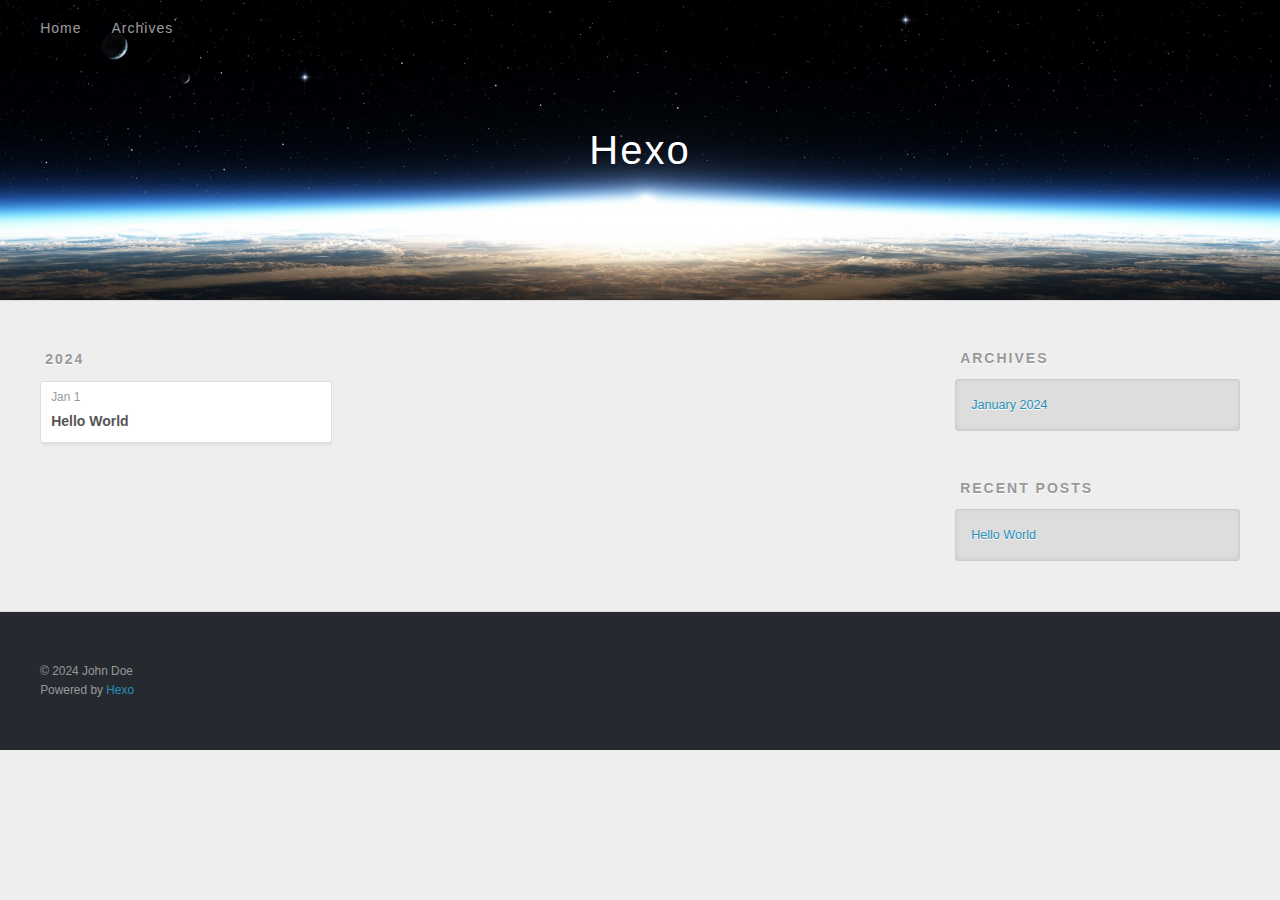
==== archives/index.html @ ea914201 "Site updated: 2024-01-01 23:39:46" ====
<!DOCTYPE html>
<html>
<head>
  <meta charset="utf-8">
  
  
  <title>Archives | Hexo</title>
  <meta name="viewport" content="width=device-width, initial-scale=1, shrink-to-fit=no">
  <meta property="og:type" content="website">
<meta property="og:title" content="Hexo">
<meta property="og:url" content="http://example.com/archives/index.html">
<meta property="og:site_name" content="Hexo">
<meta property="og:locale" content="en_US">
<meta property="article:author" content="John Doe">
<meta name="twitter:card" content="summary">
  
    <link rel="alternate" href="/atom.xml" title="Hexo" type="application/atom+xml">
  
  
    <link rel="shortcut icon" href="/favicon.png">
  
  
  
<link rel="stylesheet" href="/css/style.css">

  
    
<link rel="stylesheet" href="/fancybox/jquery.fancybox.min.css">

  
  
<meta name="generator" content="Hexo 7.0.0"></head>

<body>
  <div id="container">
    <div id="wrap">
      <header id="header">
  <div id="banner"></div>
  <div id="header-outer" class="outer">
    <div id="header-title" class="inner">
      <h1 id="logo-wrap">
        <a href="/" id="logo">Hexo</a>
      </h1>
      
    </div>
    <div id="header-inner" class="inner">
      <nav id="main-nav">
        <a id="main-nav-toggle" class="nav-icon"><span class="fa fa-bars"></span></a>
        
          <a class="main-nav-link" href="/">Home</a>
        
          <a class="main-nav-link" href="/archives">Archives</a>
        
      </nav>
      <nav id="sub-nav">
        
        
          <a class="nav-icon" href="/atom.xml" title="RSS Feed"><span class="fa fa-rss"></span></a>
        
        <a class="nav-icon nav-search-btn" title="Search"><span class="fa fa-search"></span></a>
      </nav>
      <div id="search-form-wrap">
        <form action="//google.com/search" method="get" accept-charset="UTF-8" class="search-form"><input type="search" name="q" class="search-form-input" placeholder="Search"><button type="submit" class="search-form-submit">&#xF002;</button><input type="hidden" name="sitesearch" value="http://example.com"></form>
      </div>
    </div>
  </div>
</header>

      <div class="outer">
        <section id="main">
  
  
    
    
      
      
      <section class="archives-wrap">
        <div class="archive-year-wrap">
          <a href="/archives/2024" class="archive-year">2024</a>
        </div>
        <div class="archives">
    
    <article class="archive-article archive-type-post">
  <div class="archive-article-inner">
    <header class="archive-article-header">
      <a href="/2024/01/01/hello-world/" class="archive-article-date">
  <time class="dt-published" datetime="2024-01-01T15:35:44.004Z" itemprop="datePublished">Jan 1</time>
</a>
      
  
    <h1 itemprop="name">
      <a class="archive-article-title" href="/2024/01/01/hello-world/">Hello World</a>
    </h1>
  

    </header>
  </div>
</article>
  
  
    </div></section>
  


</section>
        
          <aside id="sidebar">
  
    

  
    

  
    
  
    
  <div class="widget-wrap">
    <h3 class="widget-title">Archives</h3>
    <div class="widget">
      <ul class="archive-list"><li class="archive-list-item"><a class="archive-list-link" href="/archives/2024/01/">January 2024</a></li></ul>
    </div>
  </div>


  
    
  <div class="widget-wrap">
    <h3 class="widget-title">Recent Posts</h3>
    <div class="widget">
      <ul>
        
          <li>
            <a href="/2024/01/01/hello-world/">Hello World</a>
          </li>
        
      </ul>
    </div>
  </div>

  
</aside>
        
      </div>
      <footer id="footer">
  
  <div class="outer">
    <div id="footer-info" class="inner">
      
      &copy; 2024 John Doe<br>
      Powered by <a href="https://hexo.io/" target="_blank">Hexo</a>
    </div>
  </div>
</footer>

    </div>
    <nav id="mobile-nav">
  
    <a href="/" class="mobile-nav-link">Home</a>
  
    <a href="/archives" class="mobile-nav-link">Archives</a>
  
</nav>
    


<script src="/js/jquery-3.6.4.min.js"></script>



  
<script src="/fancybox/jquery.fancybox.min.js"></script>




<script src="/js/script.js"></script>





  </div>
</body>
</html>
---- css/style.css ----
body {
  width: 100%;
}
body:before,
body:after {
  content: "";
  display: table;
}
body:after {
  clear: both;
}
html,
body,
div,
span,
applet,
object,
iframe,
h1,
h2,
h3,
h4,
h5,
h6,
p,
blockquote,
pre,
a,
abbr,
acronym,
address,
big,
cite,
code,
del,
dfn,
em,
img,
ins,
kbd,
q,
s,
samp,
small,
strike,
strong,
sub,
sup,
tt,
var,
dl,
dt,
dd,
ol,
ul,
li,
fieldset,
form,
label,
legend,
table,
caption,
tbody,
tfoot,
thead,
tr,
th,
td {
  margin: 0;
  padding: 0;
  border: 0;
  outline: 0;
  font-weight: inherit;
  font-style: inherit;
  font-family: inherit;
  font-size: 100%;
  vertical-align: baseline;
}
body {
  line-height: 1;
  color: #000;
  background: #fff;
}
ol,
ul {
  list-style: none;
}
table {
  border-collapse: separate;
  border-spacing: 0;
  vertical-align: middle;
}
caption,
th,
td {
  text-align: left;
  font-weight: normal;
  vertical-align: middle;
}
a img {
  border: none;
}
input,
button {
  margin: 0;
  padding: 0;
}
input::-moz-focus-inner,
button::-moz-focus-inner {
  border: 0;
  padding: 0;
}
html,
body,
#container {
  height: 100%;
}
body {
  background: #eee;
  font: 14px -apple-system, BlinkMacSystemFont, "Segoe UI", "Roboto", "Oxygen", "Ubuntu", "Cantarell", "Fira Sans", "Droid Sans", "Helvetica Neue", sans-serif;
  -webkit-text-size-adjust: 100%;
}
.outer {
  max-width: 1220px;
  margin: 0 auto;
  padding: 0 20px;
}
.outer:before,
.outer:after {
  content: "";
  display: table;
}
.outer:after {
  clear: both;
}
.inner {
  display: inline;
  float: left;
  width: 98.33333333333333%;
  margin: 0 0.833333333333333%;
}
.left,
.alignleft {
  float: left;
}
.right,
.alignright {
  float: right;
}
.clear {
  clear: both;
}
#container {
  position: relative;
}
.mobile-nav-on {
  overflow: hidden;
}
#wrap {
  height: 100%;
  width: 100%;
  position: absolute;
  top: 0;
  left: 0;
  -webkit-transition: 0.2s ease-out;
  -moz-transition: 0.2s ease-out;
  -ms-transition: 0.2s ease-out;
  transition: 0.2s ease-out;
  z-index: 1;
  background: #eee;
}
.mobile-nav-on #wrap {
  left: 280px;
}
@media screen and (min-width: 768px) {
  #main {
    display: inline;
    float: left;
    width: 73.33333333333333%;
    margin: 0 0.833333333333333%;
  }
}
.article-date,
.article-category-link,
.archive-year,
.widget-title {
  text-decoration: none;
  text-transform: uppercase;
  letter-spacing: 2px;
  color: #999;
  margin-bottom: 1em;
  margin-left: 5px;
  line-height: 1em;
  text-shadow: 0 1px #fff;
  font-weight: bold;
}
.article-inner,
.archive-article-inner {
  background: #fff;
  -webkit-box-shadow: 1px 2px 3px #ddd;
  box-shadow: 1px 2px 3px #ddd;
  border: 1px solid #ddd;
  border-radius: 3px;
}
.article-entry h1,
.widget h1 {
  font-size: 2em;
}
.article-entry h2,
.widget h2 {
  font-size: 1.5em;
}
.article-entry h3,
.widget h3 {
  font-size: 1.3em;
}
.article-entry h4,
.widget h4 {
  font-size: 1.2em;
}
.article-entry h5,
.widget h5 {
  font-size: 1em;
}
.article-entry h6,
.widget h6 {
  font-size: 1em;
  color: #999;
}
.article-entry hr,
.widget hr {
  border: 1px dashed #ddd;
}
.article-entry strong,
.widget strong {
  font-weight: bold;
}
.article-entry em,
.widget em,
.article-entry cite,
.widget cite {
  font-style: italic;
}
.article-entry sup,
.widget sup,
.article-entry sub,
.widget sub {
  font-size: 0.75em;
  line-height: 0;
  position: relative;
  vertical-align: baseline;
}
.article-entry sup,
.widget sup {
  top: -0.5em;
}
.article-entry sub,
.widget sub {
  bottom: -0.2em;
}
.article-entry small,
.widget small {
  font-size: 0.85em;
}
.article-entry acronym,
.widget acronym,
.article-entry abbr,
.widget abbr {
  border-bottom: 1px dotted;
}
.article-entry ul,
.widget ul,
.article-entry ol,
.widget ol,
.article-entry dl,
.widget dl {
  margin: 0 20px;
  line-height: 1.6em;
}
.article-entry ul ul,
.widget ul ul,
.article-entry ol ul,
.widget ol ul,
.article-entry ul ol,
.widget ul ol,
.article-entry ol ol,
.widget ol ol {
  margin-top: 0;
  margin-bottom: 0;
}
.article-entry ul,
.widget ul {
  list-style: disc;
}
.article-entry ol,
.widget ol {
  list-style: decimal;
}
.article-entry dt,
.widget dt {
  font-weight: bold;
}
#header {
  height: 300px;
  position: relative;
  border-bottom: 1px solid #ddd;
}
#header:before,
#header:after {
  content: "";
  position: absolute;
  left: 0;
  right: 0;
  height: 40px;
}
#header:before {
  top: 0;
  background: -webkit-linear-gradient(rgba(0,0,0,0.2), transparent);
  background: -moz-linear-gradient(rgba(0,0,0,0.2), transparent);
  background: -ms-linear-gradient(rgba(0,0,0,0.2), transparent);
  background: linear-gradient(rgba(0,0,0,0.2), transparent);
}
#header:after {
  bottom: 0;
  background: -webkit-linear-gradient(transparent, rgba(0,0,0,0.2));
  background: -moz-linear-gradient(transparent, rgba(0,0,0,0.2));
  background: -ms-linear-gradient(transparent, rgba(0,0,0,0.2));
  background: linear-gradient(transparent, rgba(0,0,0,0.2));
}
#header-outer {
  height: 100%;
  position: relative;
}
#header-inner {
  position: relative;
  overflow: hidden;
}
#banner {
  position: absolute;
  top: 0;
  left: 0;
  width: 100%;
  height: 100%;
  background: url("images/banner.jpg") center #000;
  background-size: cover;
  z-index: -1;
}
#header-title {
  text-align: center;
  height: 40px;
  position: absolute;
  top: 50%;
  left: 0;
  margin-top: -20px;
}
#logo,
#subtitle {
  text-decoration: none;
  color: #fff;
  font-weight: 300;
  text-shadow: 0 1px 4px rgba(0,0,0,0.3);
}
#logo {
  font-size: 40px;
  line-height: 40px;
  letter-spacing: 2px;
}
#subtitle {
  font-size: 16px;
  line-height: 16px;
  letter-spacing: 1px;
}
#subtitle-wrap {
  margin-top: 16px;
}
#main-nav {
  float: left;
  margin-left: -15px;
}
.nav-icon,
.main-nav-link {
  float: left;
  color: #fff;
  opacity: 0.6;
  text-decoration: none;
  text-shadow: 0 1px rgba(0,0,0,0.2);
  -webkit-transition: opacity 0.2s;
  -moz-transition: opacity 0.2s;
  -ms-transition: opacity 0.2s;
  transition: opacity 0.2s;
  display: block;
  padding: 20px 15px;
}
.nav-icon:hover,
.main-nav-link:hover {
  opacity: 1;
}
.nav-icon {
  text-align: center;
  font-size: 14px;
  width: 14px;
  height: 14px;
  padding: 20px 15px;
  position: relative;
  cursor: pointer;
}
.main-nav-link {
  font-weight: 300;
  letter-spacing: 1px;
}
@media screen and (max-width: 479px) {
  .main-nav-link {
    display: none;
  }
}
#main-nav-toggle {
  display: none;
}
@media screen and (max-width: 479px) {
  #main-nav-toggle {
    display: block;
  }
}
#sub-nav {
  float: right;
  margin-right: -15px;
}
#search-form-wrap {
  position: absolute;
  top: 15px;
  width: 150px;
  height: 30px;
  right: -150px;
  opacity: 0;
  -webkit-transition: 0.2s ease-out;
  -moz-transition: 0.2s ease-out;
  -ms-transition: 0.2s ease-out;
  transition: 0.2s ease-out;
}
#search-form-wrap.on {
  opacity: 1;
  right: 0;
}
@media screen and (max-width: 479px) {
  #search-form-wrap {
    width: 100%;
    right: -100%;
  }
}
.search-form {
  position: absolute;
  top: 0;
  left: 0;
  right: 0;
  background: #fff;
  padding: 5px 15px;
  border-radius: 15px;
  -webkit-box-shadow: 0 0 10px rgba(0,0,0,0.3);
  box-shadow: 0 0 10px rgba(0,0,0,0.3);
}
.search-form-input {
  border: none;
  background: none;
  color: #555;
  width: 100%;
  font: 13px -apple-system, BlinkMacSystemFont, "Segoe UI", "Roboto", "Oxygen", "Ubuntu", "Cantarell", "Fira Sans", "Droid Sans", "Helvetica Neue", sans-serif;
  outline: none;
}
.search-form-input::-webkit-search-results-decoration,
.search-form-input::-webkit-search-cancel-button {
  -webkit-appearance: none;
}
.search-form-submit {
  position: absolute;
  top: 50%;
  right: 10px;
  margin-top: -7px;
  font: 13px ForkAwesome;
  border: none;
  background: none;
  color: #bbb;
  cursor: pointer;
}
.search-form-submit:hover,
.search-form-submit:focus {
  color: #777;
}
.article {
  margin: 50px 0;
}
.article-inner {
  overflow: hidden;
}
.article-meta:before,
.article-meta:after {
  content: "";
  display: table;
}
.article-meta:after {
  clear: both;
}
.article-date {
  float: left;
}
.article-category {
  float: left;
  line-height: 1em;
  color: #ccc;
  text-shadow: 0 1px #fff;
  margin-left: 8px;
}
.article-category:before {
  content: "\2022";
}
.article-category-link {
  margin: 0 12px 1em;
}
.article-header {
  padding: 20px 20px 0;
}
.article-title {
  text-decoration: none;
  font-size: 2em;
  font-weight: bold;
  color: #555;
  line-height: 1.1em;
  -webkit-transition: color 0.2s;
  -moz-transition: color 0.2s;
  -ms-transition: color 0.2s;
  transition: color 0.2s;
}
a.article-title:hover {
  color: #258fb8;
}
.article-entry {
  color: #555;
  padding: 0 20px;
}
.article-entry:before,
.article-entry:after {
  content: "";
  display: table;
}
.article-entry:after {
  clear: both;
}
.article-entry p,
.article-entry table {
  line-height: 1.6em;
  margin: 1.6em 0;
}
.article-entry h1,
.article-entry h2,
.article-entry h3,
.article-entry h4,
.article-entry h5,
.article-entry h6 {
  font-weight: bold;
}
.article-entry h1,
.article-entry h2,
.article-entry h3,
.article-entry h4,
.article-entry h5,
.article-entry h6 {
  line-height: 1.1em;
  margin: 1.1em 0;
}
.article-entry a {
  color: #258fb8;
  text-decoration: none;
}
.article-entry a:hover {
  text-decoration: underline;
}
.article-entry ul,
.article-entry ol,
.article-entry dl {
  margin-top: 1.6em;
  margin-bottom: 1.6em;
}
.article-entry img,
.article-entry video {
  max-width: 100%;
  height: auto;
  display: block;
  margin: auto;
}
.article-entry iframe {
  border: none;
}
.article-entry table {
  width: 100%;
  border-collapse: collapse;
  border-spacing: 0;
}
.article-entry th {
  font-weight: bold;
  border-bottom: 3px solid #ddd;
  padding-bottom: 0.5em;
}
.article-entry td {
  border-bottom: 1px solid #ddd;
  padding: 10px 0;
}
.article-entry blockquote {
  font-family: Georgia, "Times New Roman", serif;
  margin: 1.6em 20px;
  text-align: center;
}
.article-entry blockquote footer {
  font-size: 14px;
  margin: 1.6em 0;
  font-family: -apple-system, BlinkMacSystemFont, "Segoe UI", "Roboto", "Oxygen", "Ubuntu", "Cantarell", "Fira Sans", "Droid Sans", "Helvetica Neue", sans-serif;
}
.article-entry blockquote footer cite:before {
  content: "—";
  padding: 0 0.5em;
}
.article-entry .pullquote {
  text-align: left;
  width: 45%;
  margin: 0;
}
.article-entry .pullquote.left {
  margin-left: 0.5em;
  margin-right: 1em;
}
.article-entry .pullquote.right {
  margin-right: 0.5em;
  margin-left: 1em;
}
.article-entry .caption {
  color: #999;
  display: block;
  font-size: 0.9em;
  margin-top: 0.5em;
  position: relative;
  text-align: center;
}
.article-entry .video-container {
  position: relative;
  padding-top: 56.25%;
  height: 0;
  overflow: hidden;
}
.article-entry .video-container iframe,
.article-entry .video-container object,
.article-entry .video-container embed {
  position: absolute;
  top: 0;
  left: 0;
  width: 100%;
  height: 100%;
  margin-top: 0;
}
.article-more-link a {
  display: inline-block;
  line-height: 1em;
  padding: 6px 15px;
  border-radius: 15px;
  background: #eee;
  color: #999;
  text-shadow: 0 1px #fff;
  text-decoration: none;
}
.article-more-link a:hover {
  background: #258fb8;
  color: #fff;
  text-decoration: none;
  text-shadow: 0 1px #1e7293;
}
.article-footer {
  font-size: 0.85em;
  line-height: 1.6em;
  border-top: 1px solid #ddd;
  padding-top: 1.6em;
  margin: 0 20px 20px;
}
.article-footer:before,
.article-footer:after {
  content: "";
  display: table;
}
.article-footer:after {
  clear: both;
}
.article-footer a {
  color: #999;
  text-decoration: none;
}
.article-footer a:hover {
  color: #555;
}
.article-tag-list-item {
  float: left;
  margin-right: 10px;
}
.article-tag-list-link:before {
  content: "#";
}
.article-comment-link {
  float: right;
}
.article-comment-link:before {
  padding-right: 8px;
}
.article-share-link {
  cursor: pointer;
  float: right;
  margin-left: 20px;
}
.article-share-link:before {
  padding-right: 6px;
}
#article-nav {
  position: relative;
}
#article-nav:before,
#article-nav:after {
  content: "";
  display: table;
}
#article-nav:after {
  clear: both;
}
@media screen and (min-width: 768px) {
  #article-nav {
    margin: 50px 0;
  }
  #article-nav:before {
    width: 8px;
    height: 8px;
    position: absolute;
    top: 50%;
    left: 50%;
    margin-top: -4px;
    margin-left: -4px;
    content: "";
    border-radius: 50%;
    background: #ddd;
    -webkit-box-shadow: 0 1px 2px #fff;
    box-shadow: 0 1px 2px #fff;
  }
}
.article-nav-link-wrap {
  text-decoration: none;
  text-shadow: 0 1px #fff;
  color: #999;
  -webkit-box-sizing: border-box;
  -moz-box-sizing: border-box;
  box-sizing: border-box;
  margin-top: 50px;
  text-align: center;
  display: block;
}
.article-nav-link-wrap:hover {
  color: #555;
}
@media screen and (min-width: 768px) {
  .article-nav-link-wrap {
    width: 50%;
    margin-top: 0;
  }
}
@media screen and (min-width: 768px) {
  #article-nav-newer {
    float: left;
    text-align: right;
    padding-right: 20px;
  }
}
@media screen and (min-width: 768px) {
  #article-nav-older {
    float: right;
    text-align: left;
    padding-left: 20px;
  }
}
.article-nav-caption {
  text-transform: uppercase;
  letter-spacing: 2px;
  color: #ddd;
  line-height: 1em;
  font-weight: bold;
}
#article-nav-newer .article-nav-caption {
  margin-right: -2px;
}
.article-nav-title {
  font-size: 0.85em;
  line-height: 1.6em;
  margin-top: 0.5em;
}
.article-share-box {
  position: absolute;
  display: none;
  background: #fff;
  -webkit-box-shadow: 1px 2px 10px rgba(0,0,0,0.2);
  box-shadow: 1px 2px 10px rgba(0,0,0,0.2);
  border-radius: 3px;
  margin-left: -145px;
  overflow: hidden;
  z-index: 1;
}
.article-share-box.on {
  display: block;
}
.article-share-input {
  width: 100%;
  background: none;
  -webkit-box-sizing: border-box;
  -moz-box-sizing: border-box;
  box-sizing: border-box;
  font: 14px -apple-system, BlinkMacSystemFont, "Segoe UI", "Roboto", "Oxygen", "Ubuntu", "Cantarell", "Fira Sans", "Droid Sans", "Helvetica Neue", sans-serif;
  padding: 0 15px;
  color: #555;
  outline: none;
  border: 1px solid #ddd;
  border-radius: 3px 3px 0 0;
  height: 36px;
  line-height: 36px;
}
.article-share-links {
  background: #eee;
}
.article-share-links:before,
.article-share-links:after {
  content: "";
  display: table;
}
.article-share-links:after {
  clear: both;
}
.article-share-twitter,
.article-share-facebook,
.article-share-pinterest,
.article-share-linkedin {
  width: 50px;
  height: 36px;
  display: block;
  float: left;
  position: relative;
  color: #999;
  text-shadow: 0 1px #fff;
}
.article-share-twitter:before,
.article-share-facebook:before,
.article-share-pinterest:before,
.article-share-linkedin:before {
  font-size: 20px;
  width: 20px;
  height: 20px;
  position: absolute;
  top: 50%;
  left: 50%;
  margin-top: -10px;
  margin-left: -10px;
  text-align: center;
}
.article-share-twitter:hover,
.article-share-facebook:hover,
.article-share-pinterest:hover,
.article-share-linkedin:hover {
  color: #fff;
}
.article-share-twitter:hover {
  background: #00aced;
  text-shadow: 0 1px #008abe;
}
.article-share-facebook:hover {
  background: #3b5998;
  text-shadow: 0 1px #2f477a;
}
.article-share-pinterest:hover {
  background: #cb2027;
  text-shadow: 0 1px #a21a1f;
}
.article-share-linkedin:hover {
  background: #0077b5;
  text-shadow: 0 1px #005f91;
}
.article-gallery {
  background: #000;
  position: relative;
}
.article-gallery-photos {
  position: relative;
  overflow: hidden;
}
.article-gallery-img {
  display: none;
  max-width: 100%;
}
.article-gallery-img:first-child {
  display: block;
}
.article-gallery-img.loaded {
  position: absolute;
  display: block;
}
.article-gallery-img img {
  display: block;
  max-width: 100%;
  margin: 0 auto;
}
#comments {
  background: #fff;
  -webkit-box-shadow: 1px 2px 3px #ddd;
  box-shadow: 1px 2px 3px #ddd;
  padding: 20px;
  border: 1px solid #ddd;
  border-radius: 3px;
  margin: 50px 0;
}
#comments a {
  color: #258fb8;
}
.archives-wrap {
  margin: 50px 0;
}
.archives:before,
.archives:after {
  content: "";
  display: table;
}
.archives:after {
  clear: both;
}
.archive-year-wrap {
  margin-bottom: 1em;
}
.archives {
  -webkit-column-gap: 10px;
  -moz-column-gap: 10px;
  column-gap: 10px;
}
@media screen and (min-width: 480px) and (max-width: 767px) {
  .archives {
    -webkit-column-count: 2;
    -moz-column-count: 2;
    column-count: 2;
  }
}
@media screen and (min-width: 768px) {
  .archives {
    -webkit-column-count: 3;
    -moz-column-count: 3;
    column-count: 3;
  }
}
.archive-article {
  -webkit-column-break-inside: avoid;
  page-break-inside: avoid;
  overflow: hidden;
  break-inside: avoid-column;
}
.archive-article-inner {
  padding: 10px;
  margin-bottom: 15px;
}
.archive-article-title {
  text-decoration: none;
  font-weight: bold;
  color: #555;
  -webkit-transition: color 0.2s;
  -moz-transition: color 0.2s;
  -ms-transition: color 0.2s;
  transition: color 0.2s;
  line-height: 1.6em;
}
.archive-article-title:hover {
  color: #258fb8;
}
.archive-article-footer {
  margin-top: 1em;
}
.archive-article-date {
  color: #999;
  text-decoration: none;
  font-size: 0.85em;
  line-height: 1em;
  margin-bottom: 0.5em;
  display: block;
}
#page-nav {
  margin: 50px auto;
  background: #fff;
  -webkit-box-shadow: 1px 2px 3px #ddd;
  box-shadow: 1px 2px 3px #ddd;
  border: 1px solid #ddd;
  border-radius: 3px;
  text-align: center;
  color: #999;
  overflow: hidden;
}
#page-nav:before,
#page-nav:after {
  content: "";
  display: table;
}
#page-nav:after {
  clear: both;
}
#page-nav a,
#page-nav span {
  padding: 10px 20px;
  line-height: 1;
  height: 2ex;
}
#page-nav a {
  color: #999;
  text-decoration: none;
}
#page-nav a:hover {
  background: #999;
  color: #fff;
}
#page-nav .prev {
  float: left;
}
#page-nav .next {
  float: right;
}
#page-nav .page-number {
  display: inline-block;
}
@media screen and (max-width: 479px) {
  #page-nav .page-number {
    display: none;
  }
}
#page-nav .current {
  color: #555;
  font-weight: bold;
}
#page-nav .space {
  color: #ddd;
}
#footer {
  background: #262a30;
  padding: 50px 0;
  border-top: 1px solid #ddd;
  color: #999;
}
#footer a {
  color: #258fb8;
  text-decoration: none;
}
#footer a:hover {
  text-decoration: underline;
}
#footer-info {
  line-height: 1.6em;
  font-size: 0.85em;
}
.article-entry pre,
.article-entry .highlight {
  background: #2d2d2d;
  margin: 0 -20px;
  padding: 15px 20px;
  border-style: solid;
  border-color: #ddd;
  border-width: 1px 0;
  overflow: auto;
  color: #ccc;
  line-height: 22.400000000000002px;
}
.article-entry .highlight .gutter pre,
.article-entry .gist .gist-file .gist-data .line-numbers {
  color: #666;
  font-size: 0.85em;
}
.article-entry pre,
.article-entry code {
  font-family: "Source Code Pro", Consolas, Monaco, Menlo, Consolas, monospace;
}
.article-entry code {
  background: #eee;
  text-shadow: 0 1px #fff;
  padding: 0 0.3em;
}
.article-entry pre code {
  background: none;
  text-shadow: none;
  padding: 0;
}
.article-entry .highlight pre {
  border: none;
  margin: 0;
  padding: 0;
}
.article-entry .highlight table {
  margin: 0;
  width: auto;
}
.article-entry .highlight td {
  border: none;
  padding: 0;
}
.article-entry .highlight figcaption {
  font-size: 0.85em;
  color: #999;
  line-height: 1em;
  margin-bottom: 1em;
}
.article-entry .highlight figcaption:before,
.article-entry .highlight figcaption:after {
  content: "";
  display: table;
}
.article-entry .highlight figcaption:after {
  clear: both;
}
.article-entry .highlight figcaption a {
  float: right;
}
.article-entry .highlight .gutter {
  -moz-user-select: none;
  -ms-user-select: none;
  -webkit-user-select: none;
  -webkit-user-select: none;
  -moz-user-select: none;
  -ms-user-select: none;
  user-select: none;
}
.article-entry .highlight .gutter pre {
  text-align: right;
  padding-right: 20px;
}
.article-entry .highlight .line {
  height: 22.400000000000002px;
}
.article-entry .highlight .line.marked {
  background: #515151;
}
.article-entry .gist {
  margin: 0 -20px;
  border-style: solid;
  border-color: #ddd;
  border-width: 1px 0;
  background: #2d2d2d;
  padding: 15px 20px 15px 0;
}
.article-entry .gist .gist-file {
  border: none;
  font-family: "Source Code Pro", Consolas, Monaco, Menlo, Consolas, monospace;
  margin: 0;
}
.article-entry .gist .gist-file .gist-data {
  background: none;
  border: none;
}
.article-entry .gist .gist-file .gist-data .line-numbers {
  background: none;
  border: none;
  padding: 0 20px 0 0;
}
.article-entry .gist .gist-file .gist-data .line-data {
  padding: 0 !important;
}
.article-entry .gist .gist-file .highlight {
  margin: 0;
  padding: 0;
  border: none;
}
.article-entry .gist .gist-file .gist-meta {
  background: #2d2d2d;
  color: #999;
  font: 0.85em -apple-system, BlinkMacSystemFont, "Segoe UI", "Roboto", "Oxygen", "Ubuntu", "Cantarell", "Fira Sans", "Droid Sans", "Helvetica Neue", sans-serif;
  text-shadow: 0 0;
  padding: 0;
  margin-top: 1em;
  margin-left: 20px;
}
.article-entry .gist .gist-file .gist-meta a {
  color: #258fb8;
  font-weight: normal;
}
.article-entry .gist .gist-file .gist-meta a:hover {
  text-decoration: underline;
}
pre .comment,
pre .title {
  color: #999;
}
pre .variable,
pre .attribute,
pre .tag,
pre .regexp,
pre .ruby .constant,
pre .xml .tag .title,
pre .xml .pi,
pre .xml .doctype,
pre .html .doctype,
pre .css .id,
pre .css .class,
pre .css .pseudo {
  color: #f2777a;
}
pre .number,
pre .preprocessor,
pre .built_in,
pre .literal,
pre .params,
pre .constant {
  color: #f99157;
}
pre .class,
pre .ruby .class .title,
pre .css .rules .attribute {
  color: #9c9;
}
pre .string,
pre .value,
pre .inheritance,
pre .header,
pre .ruby .symbol,
pre .xml .cdata {
  color: #9c9;
}
pre .css .hexcolor {
  color: #6cc;
}
pre .function,
pre .python .decorator,
pre .python .title,
pre .ruby .function .title,
pre .ruby .title .keyword,
pre .perl .sub,
pre .javascript .title,
pre .coffeescript .title {
  color: #69c;
}
pre .keyword,
pre .javascript .function {
  color: #c9c;
}
@media screen and (max-width: 479px) {
  #mobile-nav {
    position: absolute;
    top: 0;
    left: 0;
    width: 280px;
    height: 100%;
    background: #191919;
    border-right: 1px solid #fff;
  }
}
@media screen and (max-width: 479px) {
  .mobile-nav-link {
    display: block;
    color: #999;
    text-decoration: none;
    padding: 15px 20px;
    font-weight: bold;
  }
  .mobile-nav-link:hover {
    color: #fff;
  }
}
@media screen and (min-width: 768px) {
  #sidebar {
    display: inline;
    float: left;
    width: 23.333333333333332%;
    margin: 0 0.833333333333333%;
  }
}
.widget-wrap {
  margin: 50px 0;
}
.widget {
  color: #777;
  text-shadow: 0 1px #fff;
  background: #ddd;
  -webkit-box-shadow: 0 -1px 4px #ccc inset;
  box-shadow: 0 -1px 4px #ccc inset;
  border: 1px solid #ccc;
  padding: 15px;
  border-radius: 3px;
}
.widget a {
  color: #258fb8;
  text-decoration: none;
}
.widget a:hover {
  text-decoration: underline;
}
.widget ul ul,
.widget ol ul,
.widget dl ul,
.widget ul ol,
.widget ol ol,
.widget dl ol,
.widget ul dl,
.widget ol dl,
.widget dl dl {
  margin-left: 15px;
  list-style: disc;
}
.widget {
  line-height: 1.6em;
  word-wrap: break-word;
  font-size: 0.9em;
}
.widget ul,
.widget ol {
  list-style: none;
  margin: 0;
}
.widget ul ul,
.widget ol ul,
.widget ul ol,
.widget ol ol {
  margin: 0 20px;
}
.widget ul ul,
.widget ol ul {
  list-style: disc;
}
.widget ul ol,
.widget ol ol {
  list-style: decimal;
}
.category-list-count,
.tag-list-count,
.archive-list-count {
  padding-left: 5px;
  color: #999;
  font-size: 0.85em;
}
.category-list-count:before,
.tag-list-count:before,
.archive-list-count:before {
  content: "(";
}
.category-list-count:after,
.tag-list-count:after,
.archive-list-count:after {
  content: ")";
}
.tagcloud a {
  margin-right: 5px;
  display: inline-block;
}
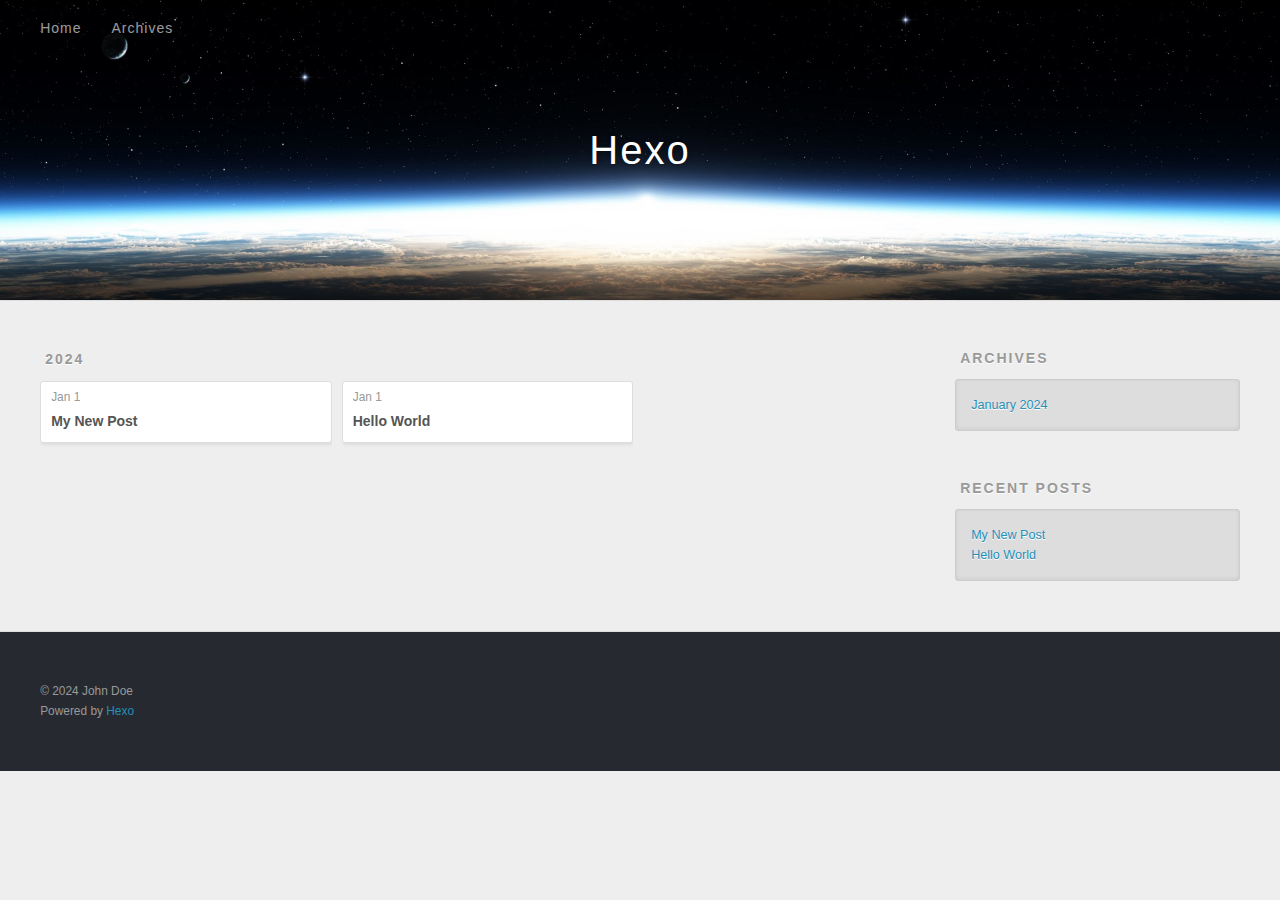
==== commit 409861bf: "Site updated: 2024-01-01 23:45:33" ====
--- a/archives/index.html
+++ b/archives/index.html
@@ -83,6 +83,25 @@
     <article class="archive-article archive-type-post">
   <div class="archive-article-inner">
     <header class="archive-article-header">
+      <a href="/2024/01/01/My-New-Post/" class="archive-article-date">
+  <time class="dt-published" datetime="2024-01-01T15:44:40.000Z" itemprop="datePublished">Jan 1</time>
+</a>
+      
+  
+    <h1 itemprop="name">
+      <a class="archive-article-title" href="/2024/01/01/My-New-Post/">My New Post</a>
+    </h1>
+  
+
+    </header>
+  </div>
+</article>
+  
+    
+    
+    <article class="archive-article archive-type-post">
+  <div class="archive-article-inner">
+    <header class="archive-article-header">
       <a href="/2024/01/01/hello-world/" class="archive-article-date">
   <time class="dt-published" datetime="2024-01-01T15:35:44.004Z" itemprop="datePublished">Jan 1</time>
 </a>
@@ -131,6 +150,10 @@
       <ul>
         
           <li>
+            <a href="/2024/01/01/My-New-Post/">My New Post</a>
+          </li>
+        
+          <li>
             <a href="/2024/01/01/hello-world/">Hello World</a>
           </li>
         
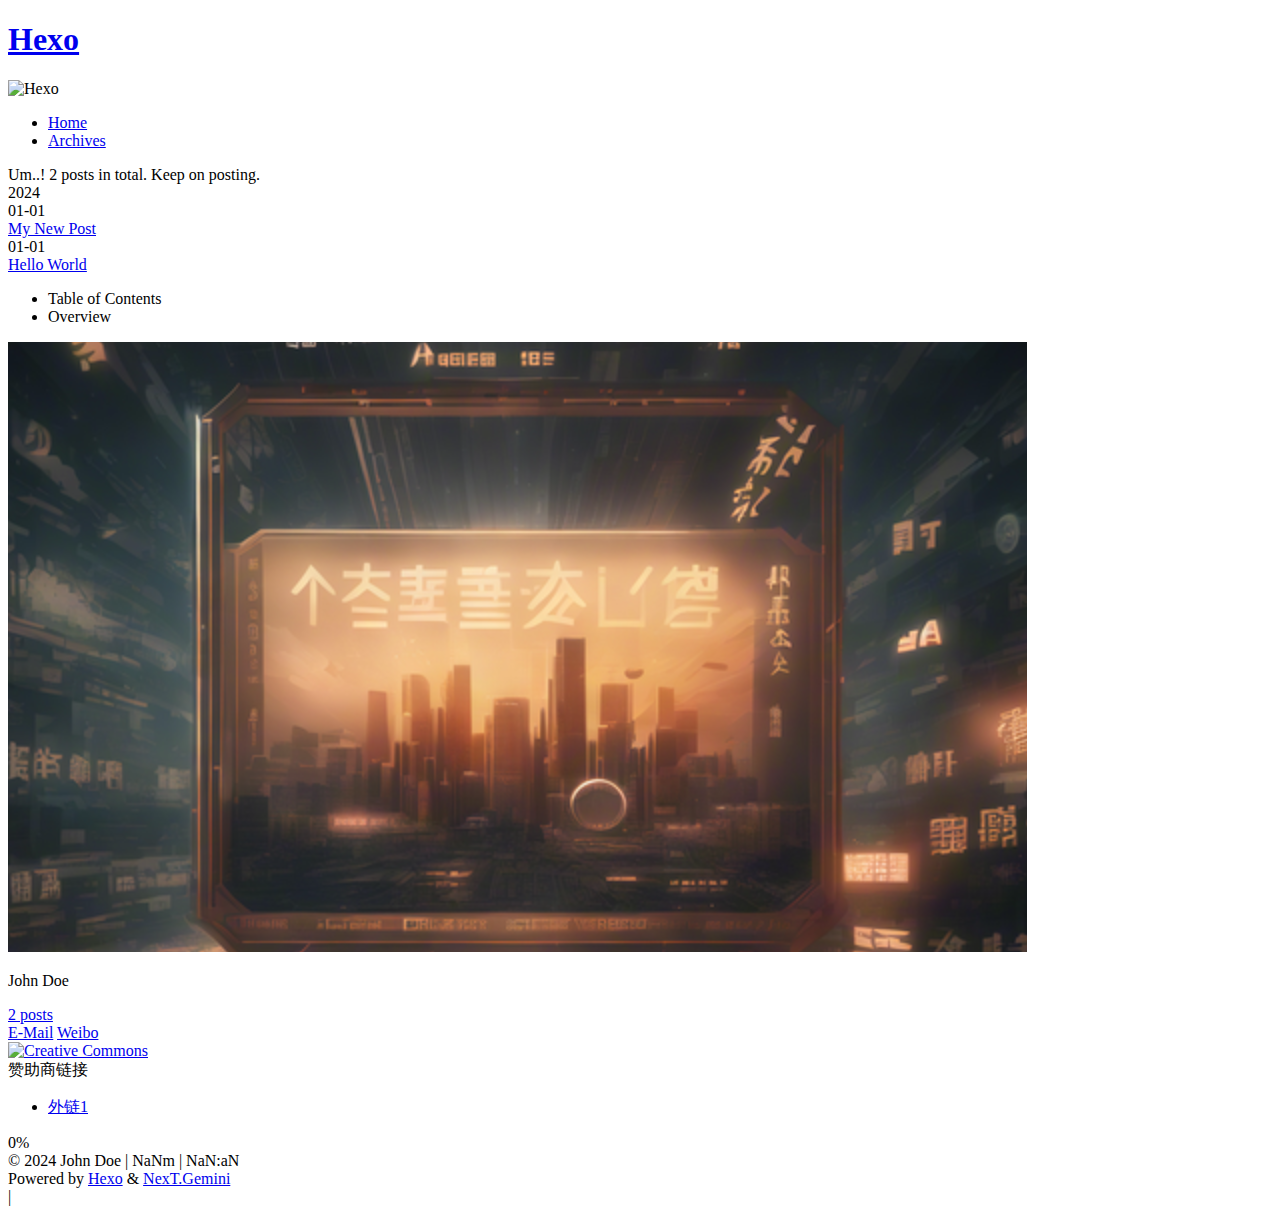
==== commit e10ebe5a: "Site updated: 2024-01-04 15:02:35" ====
--- a/archives/index.html
+++ b/archives/index.html
@@ -1,11 +1,25 @@
 <!DOCTYPE html>
-<html>
+<html lang="en">
 <head>
-  <meta charset="utf-8">
-  
-  
-  <title>Archives | Hexo</title>
-  <meta name="viewport" content="width=device-width, initial-scale=1, shrink-to-fit=no">
+  <meta charset="UTF-8">
+<meta name="viewport" content="width=device-width, initial-scale=1, maximum-scale=2">
+<meta name="theme-color" content="#222">
+<meta name="generator" content="Hexo 7.0.0">
+  <link rel="apple-touch-icon" sizes="180x180" href="/images/apple-touch-icon-next.png">
+  <link rel="icon" type="image/png" sizes="32x32" href="/images/favicon-32x32-next.png">
+  <link rel="icon" type="image/png" sizes="16x16" href="/images/favicon-16x16-next.png">
+  <link rel="mask-icon" href="/images/logo.svg" color="#222">
+
+<link rel="stylesheet" href="/css/main.css">
+
+
+<link rel="stylesheet" href="/lib/font-awesome/css/font-awesome.min.css">
+
+<script id="hexo-configurations">
+    var NexT = window.NexT || {};
+    var CONFIG = {"hostname":"example.com","root":"/","scheme":"Gemini","version":"7.8.0","exturl":false,"sidebar":{"position":"left","display":"post","padding":18,"offset":12,"onmobile":false},"copycode":{"enable":false,"show_result":false,"style":null},"back2top":{"enable":true,"sidebar":true,"scrollpercent":true},"bookmark":{"enable":false,"color":"#222","save":"auto"},"fancybox":false,"mediumzoom":false,"lazyload":false,"pangu":false,"comments":{"style":"tabs","active":null,"storage":true,"lazyload":false,"nav":null},"algolia":{"hits":{"per_page":10},"labels":{"input_placeholder":"Search for Posts","hits_empty":"We didn't find any results for the search: ${query}","hits_stats":"${hits} results found in ${time} ms"}},"localsearch":{"enable":false,"trigger":"auto","top_n_per_article":1,"unescape":false,"preload":false},"motion":{"enable":false,"async":false,"transition":{"post_block":"fadeIn","post_header":"slideDownIn","post_body":"slideDownIn","coll_header":"slideLeftIn","sidebar":"slideUpIn"}},"path":"search.xml"};
+  </script>
+
   <meta property="og:type" content="website">
 <meta property="og:title" content="Hexo">
 <meta property="og:url" content="http://example.com/archives/index.html">
@@ -13,196 +27,396 @@
 <meta property="og:locale" content="en_US">
 <meta property="article:author" content="John Doe">
 <meta name="twitter:card" content="summary">
-  
-    <link rel="alternate" href="/atom.xml" title="Hexo" type="application/atom+xml">
-  
-  
-    <link rel="shortcut icon" href="/favicon.png">
-  
-  
-  
-<link rel="stylesheet" href="/css/style.css">
-
-  
+
+<link rel="canonical" href="http://example.com/archives/">
+
+
+<script id="page-configurations">
+  // https://hexo.io/docs/variables.html
+  CONFIG.page = {
+    sidebar: "",
+    isHome : false,
+    isPost : false,
+    lang   : 'en'
+  };
+</script>
+
+  <title>Archive | Hexo</title>
+  
+
+
+  <script>
+    var _hmt = _hmt || [];
+    (function() {
+      var hm = document.createElement("script");
+      hm.src = "https://hm.baidu.com/hm.js?1b298aa441372e41146f017e1b4cd1e5";
+      var s = document.getElementsByTagName("script")[0];
+      s.parentNode.insertBefore(hm, s);
+    })();
+  </script>
+
+
+
+
+  <noscript>
+  <style>
+  .use-motion .brand,
+  .use-motion .menu-item,
+  .sidebar-inner,
+  .use-motion .post-block,
+  .use-motion .pagination,
+  .use-motion .comments,
+  .use-motion .post-header,
+  .use-motion .post-body,
+  .use-motion .collection-header { opacity: initial; }
+
+  .use-motion .site-title,
+  .use-motion .site-subtitle {
+    opacity: initial;
+    top: initial;
+  }
+
+  .use-motion .logo-line-before i { left: initial; }
+  .use-motion .logo-line-after i { right: initial; }
+  </style>
+</noscript>
+
+</head>
+
+<body itemscope itemtype="http://schema.org/WebPage">
+  <div class="container">
+    <div class="headband"></div>
+
+    <header class="header" itemscope itemtype="http://schema.org/WPHeader">
+      <div class="header-inner"><div class="site-brand-container">
+  <div class="site-nav-toggle">
+    <div class="toggle" aria-label="Toggle navigation bar">
+      <span class="toggle-line toggle-line-first"></span>
+      <span class="toggle-line toggle-line-middle"></span>
+      <span class="toggle-line toggle-line-last"></span>
+    </div>
+  </div>
+
+  <div class="site-meta custom-logo">
+
+    <a href="/" class="brand" rel="start">
+      <span class="logo-line-before"><i></i></span>
+      <h1 class="site-title">Hexo</h1>
+      <span class="logo-line-after"><i></i></span>
+    </a>
+      <a>
+        <img class="custom-logo-image" src="/uploads/custom-logo.jpg" alt="Hexo">
+      </a>
+  </div>
+
+  <div class="site-nav-right">
+    <div class="toggle popup-trigger">
+    </div>
+  </div>
+</div>
+
+
+
+
+<nav class="site-nav">
+  <ul id="menu" class="menu">
+        <li class="menu-item menu-item-home">
+
+    <a href="/" rel="section"><i class="fa fa-fw fa-home"></i>Home</a>
+
+  </li>
+        <li class="menu-item menu-item-archives">
+
+    <a href="/archives/" rel="section"><i class="fa fa-fw fa-archive"></i>Archives</a>
+
+  </li>
+  </ul>
+</nav>
+
+
+
+
+</div>
+    </header>
+
     
-<link rel="stylesheet" href="/fancybox/jquery.fancybox.min.css">
-
-  
-  
-<meta name="generator" content="Hexo 7.0.0"></head>
-
-<body>
-  <div id="container">
-    <div id="wrap">
-      <header id="header">
-  <div id="banner"></div>
-  <div id="header-outer" class="outer">
-    <div id="header-title" class="inner">
-      <h1 id="logo-wrap">
-        <a href="/" id="logo">Hexo</a>
-      </h1>
+
+
+    <main class="main">
+      <div class="main-inner">
+        <div class="content-wrap">
+          
+
+          <div class="content archive">
+            
+
+  
+  
+  
+  <div class="post-block">
+    <div class="posts-collapse">
+      <div class="collection-title">
+        <span class="collection-header">Um..! 2 posts in total. Keep on posting.</span>
+      </div>
+
       
-    </div>
-    <div id="header-inner" class="inner">
-      <nav id="main-nav">
-        <a id="main-nav-toggle" class="nav-icon"><span class="fa fa-bars"></span></a>
+    <div class="collection-year">
+      <span class="collection-header">2024</span>
+    </div>
+
+  <article itemscope itemtype="http://schema.org/Article">
+    <header class="post-header">
+
+      <div class="post-meta">
+        <time itemprop="dateCreated"
+              datetime="2024-01-01T23:44:40+08:00"
+              content="2024-01-01">
+          01-01
+        </time>
+      </div>
+
+      <div class="post-title">
+          <a class="post-title-link" href="/2024/01/01/My-New-Post/" itemprop="url">
+            <span itemprop="name">My New Post</span>
+          </a>
+      </div>
+
+    </header>
+  </article>
+
+  <article itemscope itemtype="http://schema.org/Article">
+    <header class="post-header">
+
+      <div class="post-meta">
+        <time itemprop="dateCreated"
+              datetime="2024-01-01T23:35:44+08:00"
+              content="2024-01-01">
+          01-01
+        </time>
+      </div>
+
+      <div class="post-title">
+          <a class="post-title-link" href="/2024/01/01/hello-world/" itemprop="url">
+            <span itemprop="name">Hello World</span>
+          </a>
+      </div>
+
+    </header>
+  </article>
+
+
+    </div>
+  </div>
+  
+  
+  
+
+  
+
+
+
+          </div>
+          
+
+<script>
+  window.addEventListener('tabs:register', () => {
+    let { activeClass } = CONFIG.comments;
+    if (CONFIG.comments.storage) {
+      activeClass = localStorage.getItem('comments_active') || activeClass;
+    }
+    if (activeClass) {
+      let activeTab = document.querySelector(`a[href="#comment-${activeClass}"]`);
+      if (activeTab) {
+        activeTab.click();
+      }
+    }
+  });
+  if (CONFIG.comments.storage) {
+    window.addEventListener('tabs:click', event => {
+      if (!event.target.matches('.tabs-comment .tab-content .tab-pane')) return;
+      let commentClass = event.target.classList[1];
+      localStorage.setItem('comments_active', commentClass);
+    });
+  }
+</script>
+
+        </div>
+          
+  
+  <div class="toggle sidebar-toggle">
+    <span class="toggle-line toggle-line-first"></span>
+    <span class="toggle-line toggle-line-middle"></span>
+    <span class="toggle-line toggle-line-last"></span>
+  </div>
+
+  <aside class="sidebar">
+    <div class="sidebar-inner">
+
+      <ul class="sidebar-nav motion-element">
+        <li class="sidebar-nav-toc">
+          Table of Contents
+        </li>
+        <li class="sidebar-nav-overview">
+          Overview
+        </li>
+      </ul>
+
+      <!--noindex-->
+      <div class="post-toc-wrap sidebar-panel">
+      </div>
+      <!--/noindex-->
+
+      <div class="site-overview-wrap sidebar-panel">
+        <div class="site-author motion-element" itemprop="author" itemscope itemtype="http://schema.org/Person">
+    <img class="site-author-image" itemprop="image" alt="John Doe"
+      src="/images/avatar.jpg">
+  <p class="site-author-name" itemprop="name">John Doe</p>
+  <div class="site-description" itemprop="description"></div>
+</div>
+<div class="site-state-wrap motion-element">
+  <nav class="site-state">
+      <div class="site-state-item site-state-posts">
+          <a href="/archives/">
         
-          <a class="main-nav-link" href="/">Home</a>
+          <span class="site-state-item-count">2</span>
+          <span class="site-state-item-name">posts</span>
+        </a>
+      </div>
+  </nav>
+</div>
+  <div class="links-of-author motion-element">
+      <span class="links-of-author-item">
+        <a href="mailto:yourname@gmail.com" title="E-Mail → mailto:yourname@gmail.com" rel="noopener" target="_blank"><i class="fa fa-fw fa-envelope"></i>E-Mail</a>
+      </span>
+      <span class="links-of-author-item">
+        <a href="https://weibo.com/yourname" title="Weibo → https:&#x2F;&#x2F;weibo.com&#x2F;yourname" rel="noopener" target="_blank"><i class="fa fa-fw fa-weibo"></i>Weibo</a>
+      </span>
+  </div>
+  <div class="cc-license motion-element" itemprop="license">
+    <a href="https://creativecommons.org/licenses/by-nc-sa/4.0/" class="cc-opacity" rel="noopener" target="_blank"><img src="/images/cc-by-nc-sa.svg" alt="Creative Commons"></a>
+  </div>
+
+
+  <div class="links-of-blogroll motion-element">
+    <div class="links-of-blogroll-title">
+      <i class="fa fa-fw fa-link"></i>
+      赞助商链接
+    </div>
+    <ul class="links-of-blogroll-list">
+        <li class="links-of-blogroll-item">
+          <a href="https://example.com/" title="https:&#x2F;&#x2F;example.com">外链1</a>
+        </li>
+    </ul>
+  </div>
+
+      </div>
+        <div class="back-to-top motion-element">
+          <i class="fa fa-arrow-up"></i>
+          <span>0%</span>
+        </div>
+
+    </div>
+  </aside>
+  <div id="sidebar-dimmer"></div>
+
+
+      </div>
+    </main>
+
+    <footer class="footer">
+      <div class="footer-inner">
         
-          <a class="main-nav-link" href="/archives">Archives</a>
+
         
-      </nav>
-      <nav id="sub-nav">
+
+<div class="copyright">
+  
+  &copy; 
+  <span itemprop="copyrightYear">2024</span>
+  <span class="with-love">
+    <i class="fa fa-user"></i>
+  </span>
+  <span class="author" itemprop="copyrightHolder">John Doe</span>
+    <span class="post-meta-divider">|</span>
+    <span class="post-meta-item-icon">
+      <i class="fa fa-area-chart"></i>
+    </span>
+    <span title="Symbols count total">NaNm</span>
+    <span class="post-meta-divider">|</span>
+    <span class="post-meta-item-icon">
+      <i class="fa fa-coffee"></i>
+    </span>
+    <span title="Reading time total">NaN:aN</span>
+</div>
+  <div class="powered-by">Powered by <a href="https://hexo.io/" class="theme-link" rel="noopener" target="_blank">Hexo</a> & <a href="https://theme-next.org/" class="theme-link" rel="noopener" target="_blank">NexT.Gemini</a>
+  </div>
+
         
-        
-          <a class="nav-icon" href="/atom.xml" title="RSS Feed"><span class="fa fa-rss"></span></a>
-        
-        <a class="nav-icon nav-search-btn" title="Search"><span class="fa fa-search"></span></a>
-      </nav>
-      <div id="search-form-wrap">
-        <form action="//google.com/search" method="get" accept-charset="UTF-8" class="search-form"><input type="search" name="q" class="search-form-input" placeholder="Search"><button type="submit" class="search-form-submit">&#xF002;</button><input type="hidden" name="sitesearch" value="http://example.com"></form>
-      </div>
-    </div>
-  </div>
-</header>
-
-      <div class="outer">
-        <section id="main">
-  
-  
-    
-    
-      
-      
-      <section class="archives-wrap">
-        <div class="archive-year-wrap">
-          <a href="/archives/2024" class="archive-year">2024</a>
-        </div>
-        <div class="archives">
-    
-    <article class="archive-article archive-type-post">
-  <div class="archive-article-inner">
-    <header class="archive-article-header">
-      <a href="/2024/01/01/My-New-Post/" class="archive-article-date">
-  <time class="dt-published" datetime="2024-01-01T15:44:40.000Z" itemprop="datePublished">Jan 1</time>
-</a>
-      
-  
-    <h1 itemprop="name">
-      <a class="archive-article-title" href="/2024/01/01/My-New-Post/">My New Post</a>
-    </h1>
-  
-
-    </header>
-  </div>
-</article>
-  
-    
-    
-    <article class="archive-article archive-type-post">
-  <div class="archive-article-inner">
-    <header class="archive-article-header">
-      <a href="/2024/01/01/hello-world/" class="archive-article-date">
-  <time class="dt-published" datetime="2024-01-01T15:35:44.004Z" itemprop="datePublished">Jan 1</time>
-</a>
-      
-  
-    <h1 itemprop="name">
-      <a class="archive-article-title" href="/2024/01/01/hello-world/">Hello World</a>
-    </h1>
-  
-
-    </header>
-  </div>
-</article>
-  
-  
-    </div></section>
-  
-
-
-</section>
-        
-          <aside id="sidebar">
-  
-    
-
-  
-    
-
-  
-    
-  
-    
-  <div class="widget-wrap">
-    <h3 class="widget-title">Archives</h3>
-    <div class="widget">
-      <ul class="archive-list"><li class="archive-list-item"><a class="archive-list-link" href="/archives/2024/01/">January 2024</a></li></ul>
-    </div>
-  </div>
-
-
-  
-    
-  <div class="widget-wrap">
-    <h3 class="widget-title">Recent Posts</h3>
-    <div class="widget">
-      <ul>
-        
-          <li>
-            <a href="/2024/01/01/My-New-Post/">My New Post</a>
-          </li>
-        
-          <li>
-            <a href="/2024/01/01/hello-world/">Hello World</a>
-          </li>
-        
-      </ul>
-    </div>
-  </div>
-
-  
-</aside>
-        
-      </div>
-      <footer id="footer">
-  
-  <div class="outer">
-    <div id="footer-info" class="inner">
-      
-      &copy; 2024 John Doe<br>
-      Powered by <a href="https://hexo.io/" target="_blank">Hexo</a>
-    </div>
-  </div>
-</footer>
-
-    </div>
-    <nav id="mobile-nav">
-  
-    <a href="/" class="mobile-nav-link">Home</a>
-  
-    <a href="/archives" class="mobile-nav-link">Archives</a>
-  
-</nav>
-    
-
-
-<script src="/js/jquery-3.6.4.min.js"></script>
-
-
-
-  
-<script src="/fancybox/jquery.fancybox.min.js"></script>
-
-
-
-
-<script src="/js/script.js"></script>
-
-
-
-
-
-  </div>
+<div class="busuanzi-count">
+  <script async src="https://busuanzi.ibruce.info/busuanzi/2.3/busuanzi.pure.mini.js"></script>
+    <span class="post-meta-item" id="busuanzi_container_site_uv" style="display: none;">
+      <span class="post-meta-item-icon">
+        <i class="fa fa-user"></i>
+      </span>
+      <span class="site-uv" title="Total Visitors">
+        <span id="busuanzi_value_site_uv"></span>
+      </span>
+    </span>
+    <span class="post-meta-divider">|</span>
+    <span class="post-meta-item" id="busuanzi_container_site_pv" style="display: none;">
+      <span class="post-meta-item-icon">
+        <i class="fa fa-eye"></i>
+      </span>
+      <span class="site-pv" title="Total Views">
+        <span id="busuanzi_value_site_pv"></span>
+      </span>
+    </span>
+</div>
+
+
+
+
+
+
+
+
+      </div>
+    </footer>
+  </div>
+
+  
+  <script src="/lib/anime.min.js"></script>
+
+<script src="/js/utils.js"></script>
+
+
+<script src="/js/schemes/pisces.js"></script>
+
+
+<script src="/js/next-boot.js"></script>
+
+
+
+
+  
+
+
+
+
+
+
+
+
+
+
+
+
+
+
+
+  
+
+  
+
 </body>
-</html>+</html>
